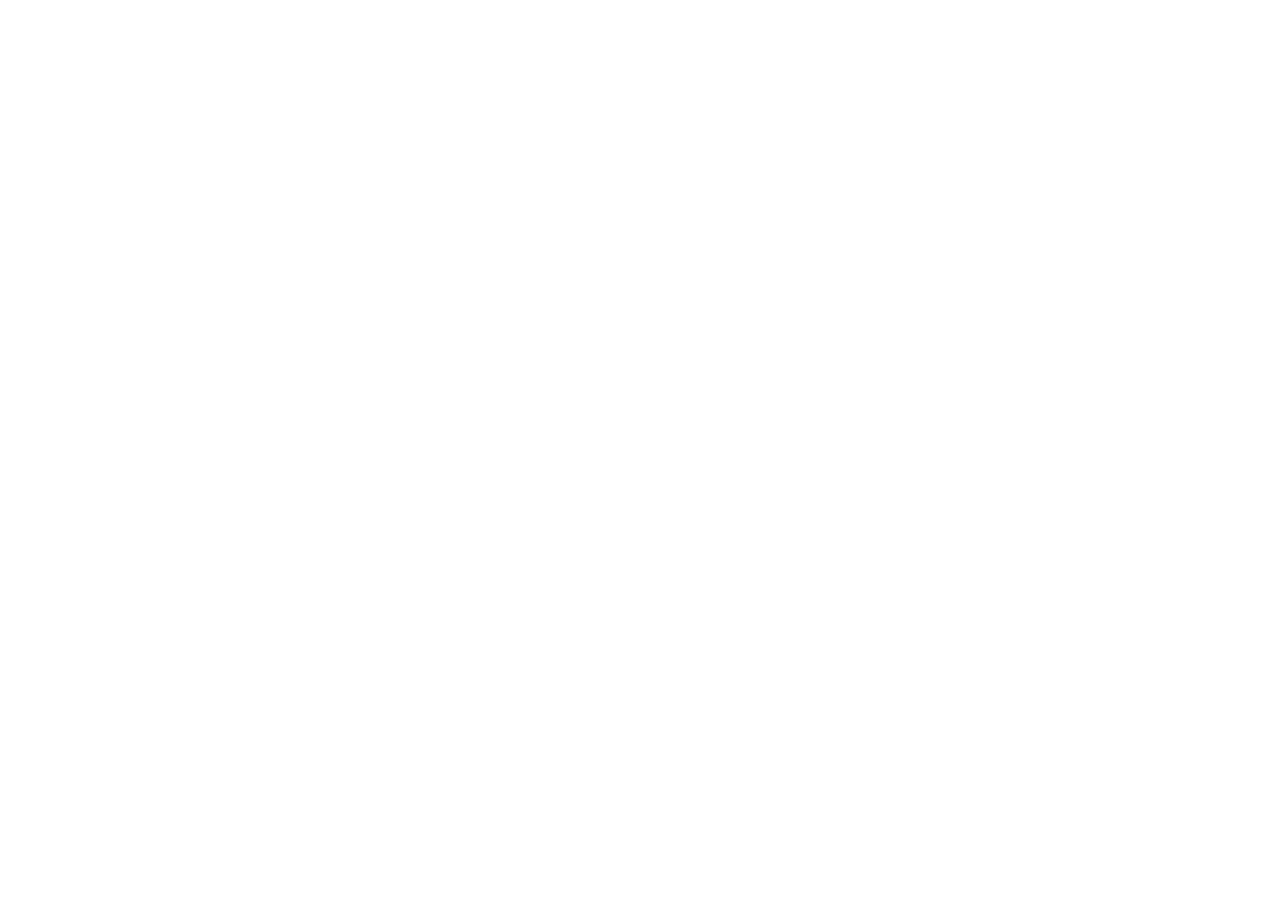
==== src/main/resources/templates/themes/default/index.html @ 609e651a "working well release" ====
<!DOCTYPE html>
<html lang="en" xmlns:th="http://www.thymeleaf.org">
<div th:replace="themes/default/header::header(null,null)"></div>
<body>
<div class="main-content index-page clearfix">
    <div class="post-lists">
        <div class="post-lists-body">
            <div class="post-list-item" th:each="article: ${articles.list}">
                <div class="post-list-item-container">
                    <a th:href="${commons.permalink(article)}" class="item-thumb  bg-deepgrey"
                       th:style="'background-image:url('+@{${commons.show_thumb(article)}}+');'">
                        <dir class="item-desc" th:text="${article.tags}"></dir>
                    </a>
                    <div class="item-slant reverse-slant &lt; bg-deepgrey"></div>
                    <div class="item-slant"></div>
                    <div class="item-label">
                        <div class="item-title"><a th:href="${commons.permalink(article)}"
                                                   th:text="${article.title}"></a>
                        </div>
                        <div class="item-meta clearfix">
                            <div th:class="'item-meta-ico '+ ${commons.show_icon(article.cid)}"
                                 th:style="'background: url('+@{/user/img/bg-ico.png}+');no-repeat;background-size: 40px auto;' "></div>
                            <div class="item-meta-cat" th:utext="${commons.show_categories(article.categories)}">
                            </div>
                        </div>
                    </div>
                </div>
            </div>
        </div>
    </div>
    <div class="lists-navigator clearfix">
        <div th:replace="comm/macros::pageNav(${articles},'←','→','page')"></div>
    </div>
</div>
</body>
<div th:replace="themes/default/footer::footer"></div>
</html>
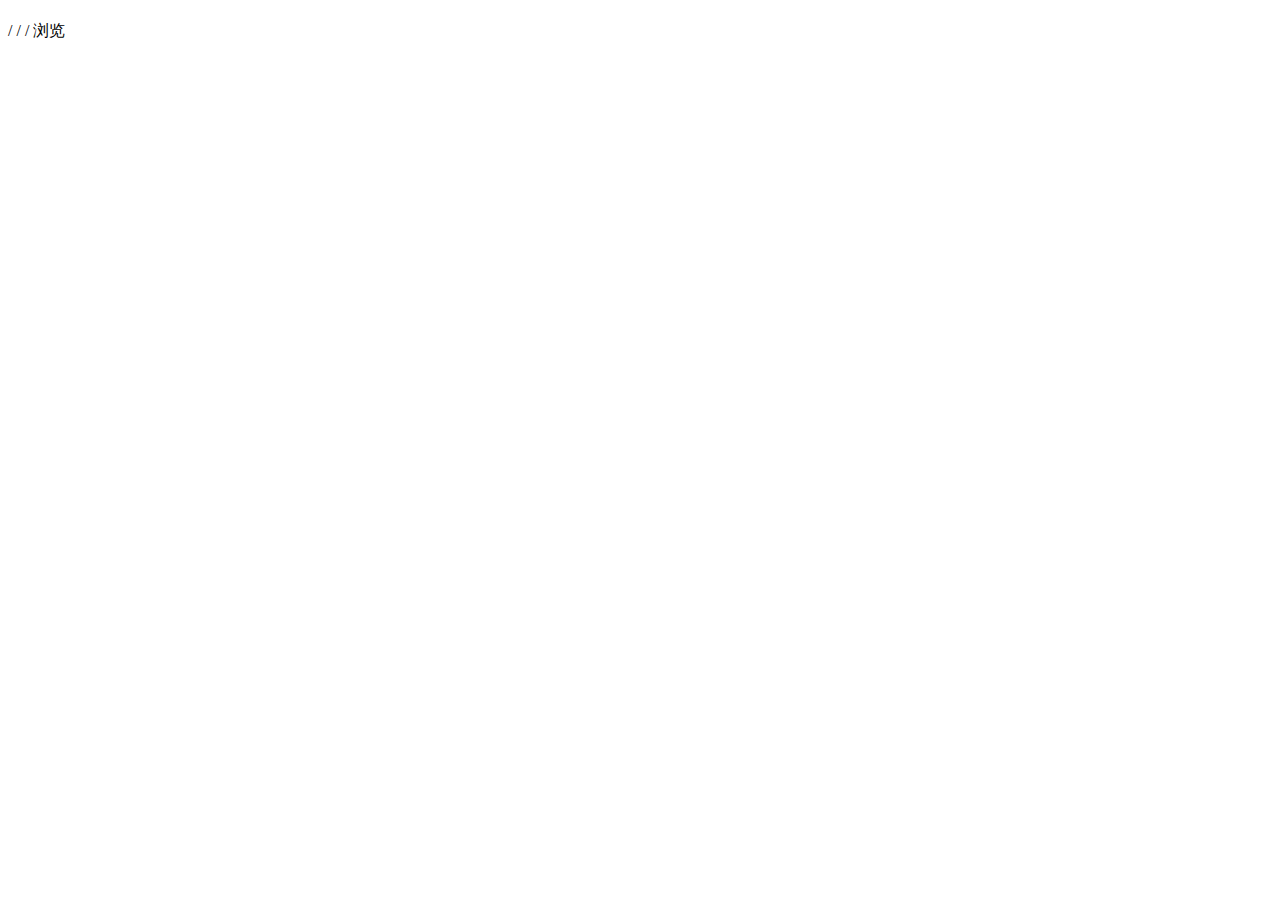
==== commit 82102897: "wide column" ====
--- a/src/main/resources/templates/themes/default/index.html
+++ b/src/main/resources/templates/themes/default/index.html
@@ -5,24 +5,24 @@
 <div class="main-content index-page clearfix">
     <div class="post-lists">
         <div class="post-lists-body">
+
             <div class="post-list-item" th:each="article: ${articles.list}">
                 <div class="post-list-item-container">
-                    <a th:href="${commons.permalink(article)}" class="item-thumb  bg-deepgrey"
-                       th:style="'background-image:url('+@{${commons.show_thumb(article)}}+');'">
-                        <dir class="item-desc" th:text="${article.tags}"></dir>
-                    </a>
-                    <div class="item-slant reverse-slant &lt; bg-deepgrey"></div>
-                    <div class="item-slant"></div>
+
                     <div class="item-label">
-                        <div class="item-title"><a th:href="${commons.permalink(article)}"
-                                                   th:text="${article.title}"></a>
+                        <div class="post-header">
+                            <h1 class="post-title" itemprop="name headline">
+                                <a th:href="${commons.permalink(article)}" th:text="${article.title}" data-no-instant=""></a>
+                            </h1>
+                            <div class="post-data">
+                                <time th:datetime="${commons.fmtdate(article.created)}" itemprop="datePublished" th:text="'作者:'+${authName}+' 发布于 '+ ${commons.fmtdate(article.created)}"></time>
+                                / <th:block th:utext="${commons.show_categories(article.categories)}"/> / <a href="#comments" th:text="${article.commentsNum ?: 0}+' 条评论'"></a> /
+                                <th:block th:text="${article.hits}"/>浏览
+                            </div>
+                            <p class="post-tags" th:utext="${commons.show_tags(article.tags)}"></p>
                         </div>
-                        <div class="item-meta clearfix">
-                            <div th:class="'item-meta-ico '+ ${commons.show_icon(article.cid)}"
-                                 th:style="'background: url('+@{/user/img/bg-ico.png}+');no-repeat;background-size: 40px auto;' "></div>
-                            <div class="item-meta-cat" th:utext="${commons.show_categories(article.categories)}">
-                            </div>
-                        </div>
+
+                        <div id="post-content" class="post-content" th:utext="${commons.article(article.content)}"></div>
                     </div>
                 </div>
             </div>
